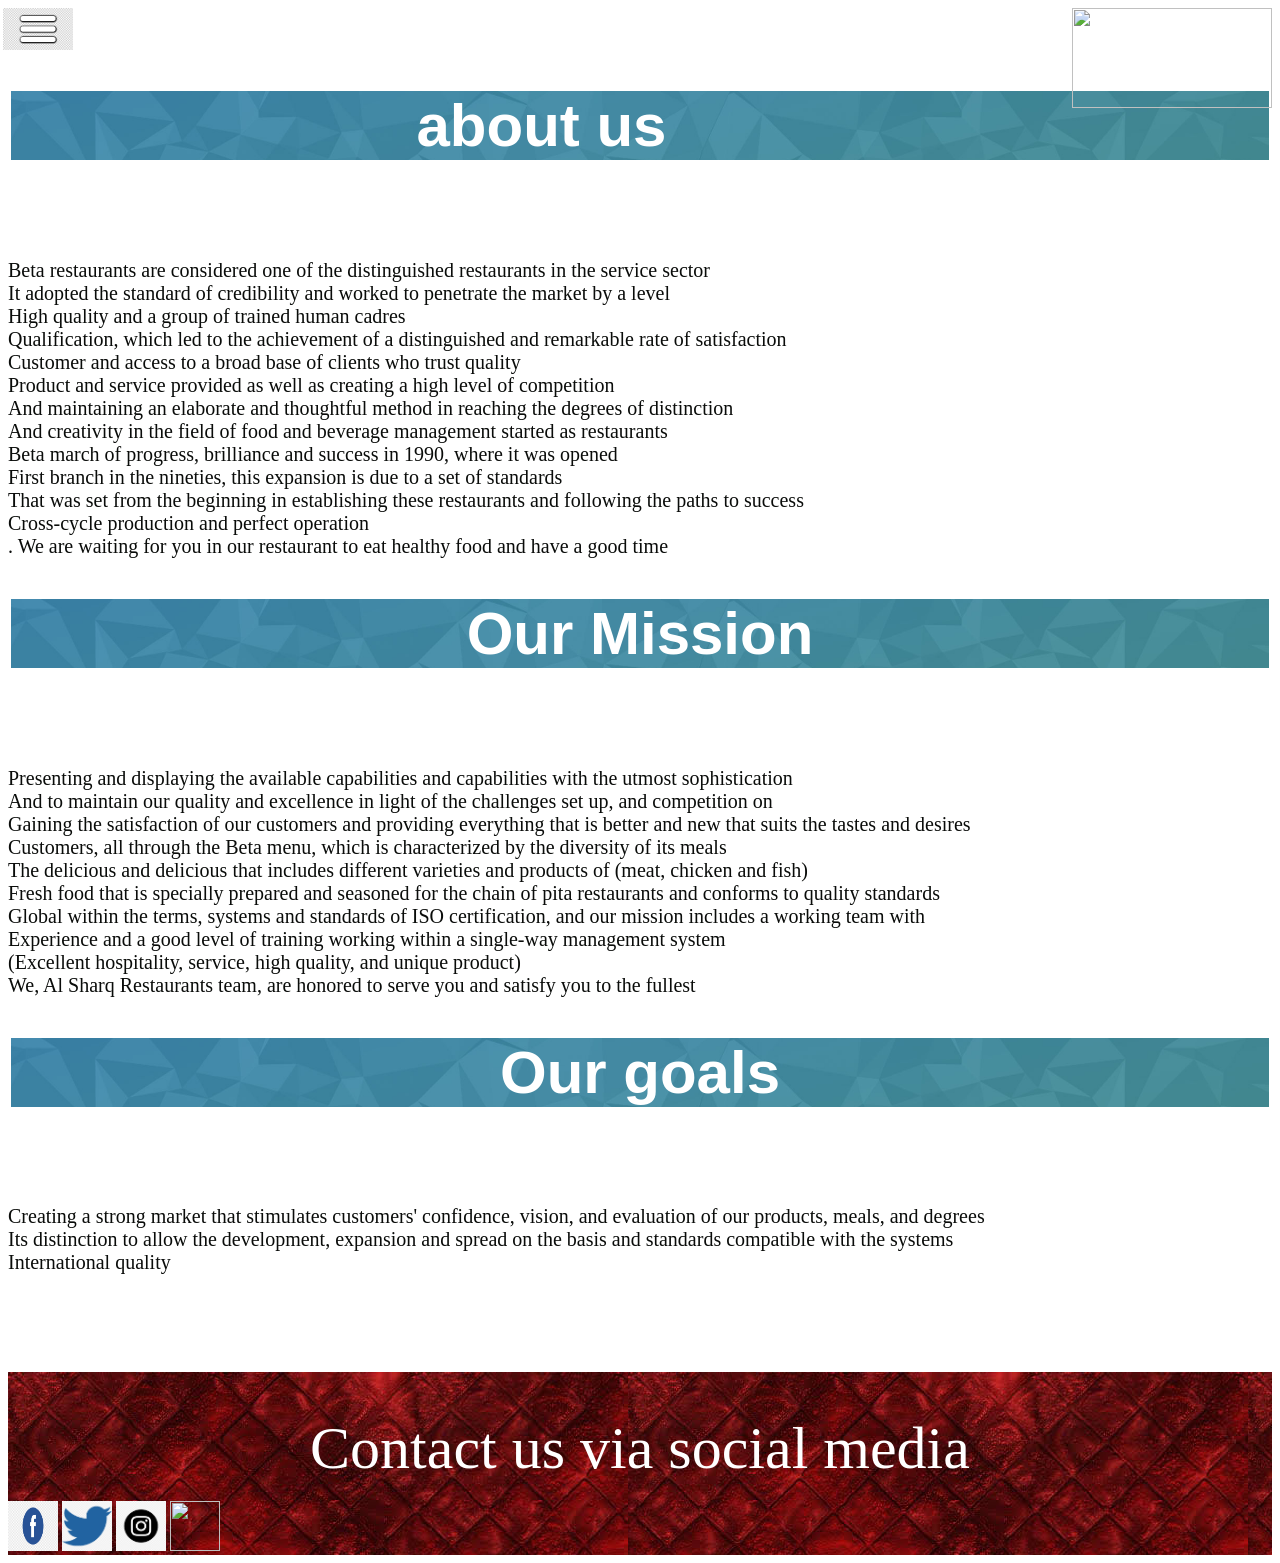
==== about.html @ f2686bd1 "Add files via upload" ====
<html>

  <head>
    <link rel="stylesheet" href="about.css">
    <meta charset="UTF_8" />
    <title>ABOUT US</title>
    <script src="myscripts.js"></script>
  </head>

  <body>
    <header>
      <div id="header">
        <img src="Project-Logo-(png).png" width="200px" height="100px">
      </div>
  </header>
    <nav id="nav">
      <div id="mySidenav" class="sidenav">
        <a href="javascript:void(0)" class="closebtn" onclick="closeNav()">&times;</a>
                <a href="Home.html">Home</a>
                <a href="menu.html">Menu</a>
                <a href="about.html">About us</a>
                <a href="FAQ.html">FAQ</a>
                <a href="offers.html">offers</a>
                <a href="Play&Win.html">Play & Win</a>
                <a href="booking.html">Booking</a>

      </div>

      <span onclick="openNav()">
        <div class="MenuBtn"><img src="button33.png" width="70px" height="42px">
      </span>
    </nav>

    <h2> about us </h2>
    <p id="name">
      <br>
      <br> Beta restaurants are considered one of the distinguished restaurants in the service sector
      <br> It adopted the standard of credibility and worked to penetrate the market by a level
      <br> High quality and a group of trained human cadres
      <br> Qualification, which led to the achievement of a distinguished and remarkable rate of satisfaction
      <br> Customer and access to a broad base of clients who trust quality
      <br> Product and service provided as well as creating a high level of competition
      <br> And maintaining an elaborate and thoughtful method in reaching the degrees of distinction
      <br> And creativity in the field of food and beverage management started as restaurants
      <br> Beta march of progress, brilliance and success in 1990, where it was opened
      <br> First branch in the nineties, this expansion is due to a set of standards
      <br> That was set from the beginning in establishing these restaurants and following the paths to success
      <br> Cross-cycle production and perfect operation
      <br> . We are waiting for you in our restaurant to eat healthy food and have a good time

    </p>

    <h2> Our Mission</h2>
    <p class="name">
      <br>
      <br> Presenting and displaying the available capabilities and capabilities with the utmost sophistication
      <br>And to maintain our quality and excellence in light of the challenges set up, and competition on
      <br>Gaining the satisfaction of our customers and providing everything that is better and new that suits the tastes
      and desires
      <br> Customers, all through the Beta menu, which is characterized by the diversity of its meals
      <br>The delicious and delicious that includes different varieties and products of (meat, chicken and fish)
      <br>Fresh food that is specially prepared and seasoned for the chain of pita restaurants and conforms to quality
      standards
      <br>Global within the terms, systems and standards of ISO certification, and our mission includes a working team
      with
      <br> Experience and a good level of training working within a single-way management system
      <br>(Excellent hospitality, service, high quality, and unique product)
      <br>We, Al Sharq Restaurants team, are honored to serve you and satisfy you to the fullest

    </p>

    <h2>Our goals </h2>
    <p class="name2">
      <br>
      <br> Creating a strong market that stimulates customers' confidence, vision, and evaluation of our products, meals,
      and degrees
      <br>Its distinction to allow the development, expansion and spread on the basis and standards compatible with the
      systems
      <br>International quality

    </p>
    <br>
    <div id=contact>

      <p id="name3">
        Contact us via social media

      </p>
      <a href="https://www.facebook.com/"><img src="facebooklogo1.png" width="50px" height="50px"></a>
      <a href="https://www.twitter.com/"><img src="twitterlogo.png" width="50px" height="50px"></a>
      <a href="https://www.instagram.com/"><img src="instagramlogo.png" width="50px" height="50px"></a>
      <a href="https://www.youtube.com/"><img src="youtubelogo.png" width="50px" height="50px"></a>


    </div>

  </body>

</html>
---- about.css ----
body
{
    background-color: white;
    background-size: 100% ;
}

h1
{
     color: white;
     font-size: 60px;
     border-style: solid;
     font-family: 'Franklin Gothic Medium', 'Arial Narrow', Arial, sans-serif;
     text-align: center;
     background-image: url("headerbackground.jpg");
     background-size: 100%;
     margin-top: 40px;

}
#name
{
      color:rgb(10, 12, 10);
      font-size: 20px;
      font-family:Georgia, 'Times New Roman', Times, serif;
      text-align: left
}


.name
{
     color:rgb(10, 12, 10);
     font-size: 20px;
     text-align:left ;
     font-family: Georgia, 'Times New Roman', Times, serif;
     direction: rtl;
}
.name2
{
     color:rgb(10, 12, 10);
     font-size: 20px;
     font-family: Georgia, 'Times New Roman', Times, serif;
     text-align: left;
}
#name3
{
      
      
      color: white;
      font-size: 60px;
      font-family: Georgia, 'Times New Roman', Times, serif;
      text-align: center;
      position: relative;
      top: 42px;
}

#contact{
    background-image: url(background111jpg.jpg);
}
.sidenav {
    height: 100%; 
    width: 0; 
    position: fixed; 
    z-index: 1; 
    top: 0; 
    left: 0;
    background-color: #111; 
    overflow-x: hidden; 
    padding-top: 60px; 
    transition: 0.5s; 
  }
  
  
  .sidenav a {
    padding: 8px 8px 8px 32px;
    text-decoration: none;
    font-size: 25px;
    color: #818181;
    display: block;
    transition: 0.3s;
  }
  
  
  .sidenav a:hover {
    color: #f1f1f1;
  }
  
  
  .sidenav .closebtn {
    position: absolute;
    top: 0;
    right: 25px;
    font-size: 36px;
    margin-left: 50px;
  }
  #nav{
    width: fit-content;
  }
  @media screen and (max-height: 450px) {
    .sidenav {padding-top: 15px;}
    .sidenav a {font-size: 18px;}
  }
  .MenuBtn{
position: relative;
left: -5.5px;
right: -50px;
bottom: -50px;
top: 0px;
  }
h2
{
     color: white;
     font-size: 60px;
     border-style: solid;
     font-family: 'Franklin Gothic Medium', 'Arial Narrow', Arial, sans-serif;
     text-align: center;
     background-image: url("headerbackground.jpg");
     background-size: 100%;
     margin-top: 38px;
}
p{
  font-size: 20px;
}
h3{
  font-size: 2.17em;
}
#question{
  border: solid 2px gray;
  margin-bottom: 24px;
  text-align: center;

}
#question1{
  text-align: left;
}
#header{
  font-size: 50px;
  color:whitesmoke;
  padding-block-end: 30px;
  float: right;
}
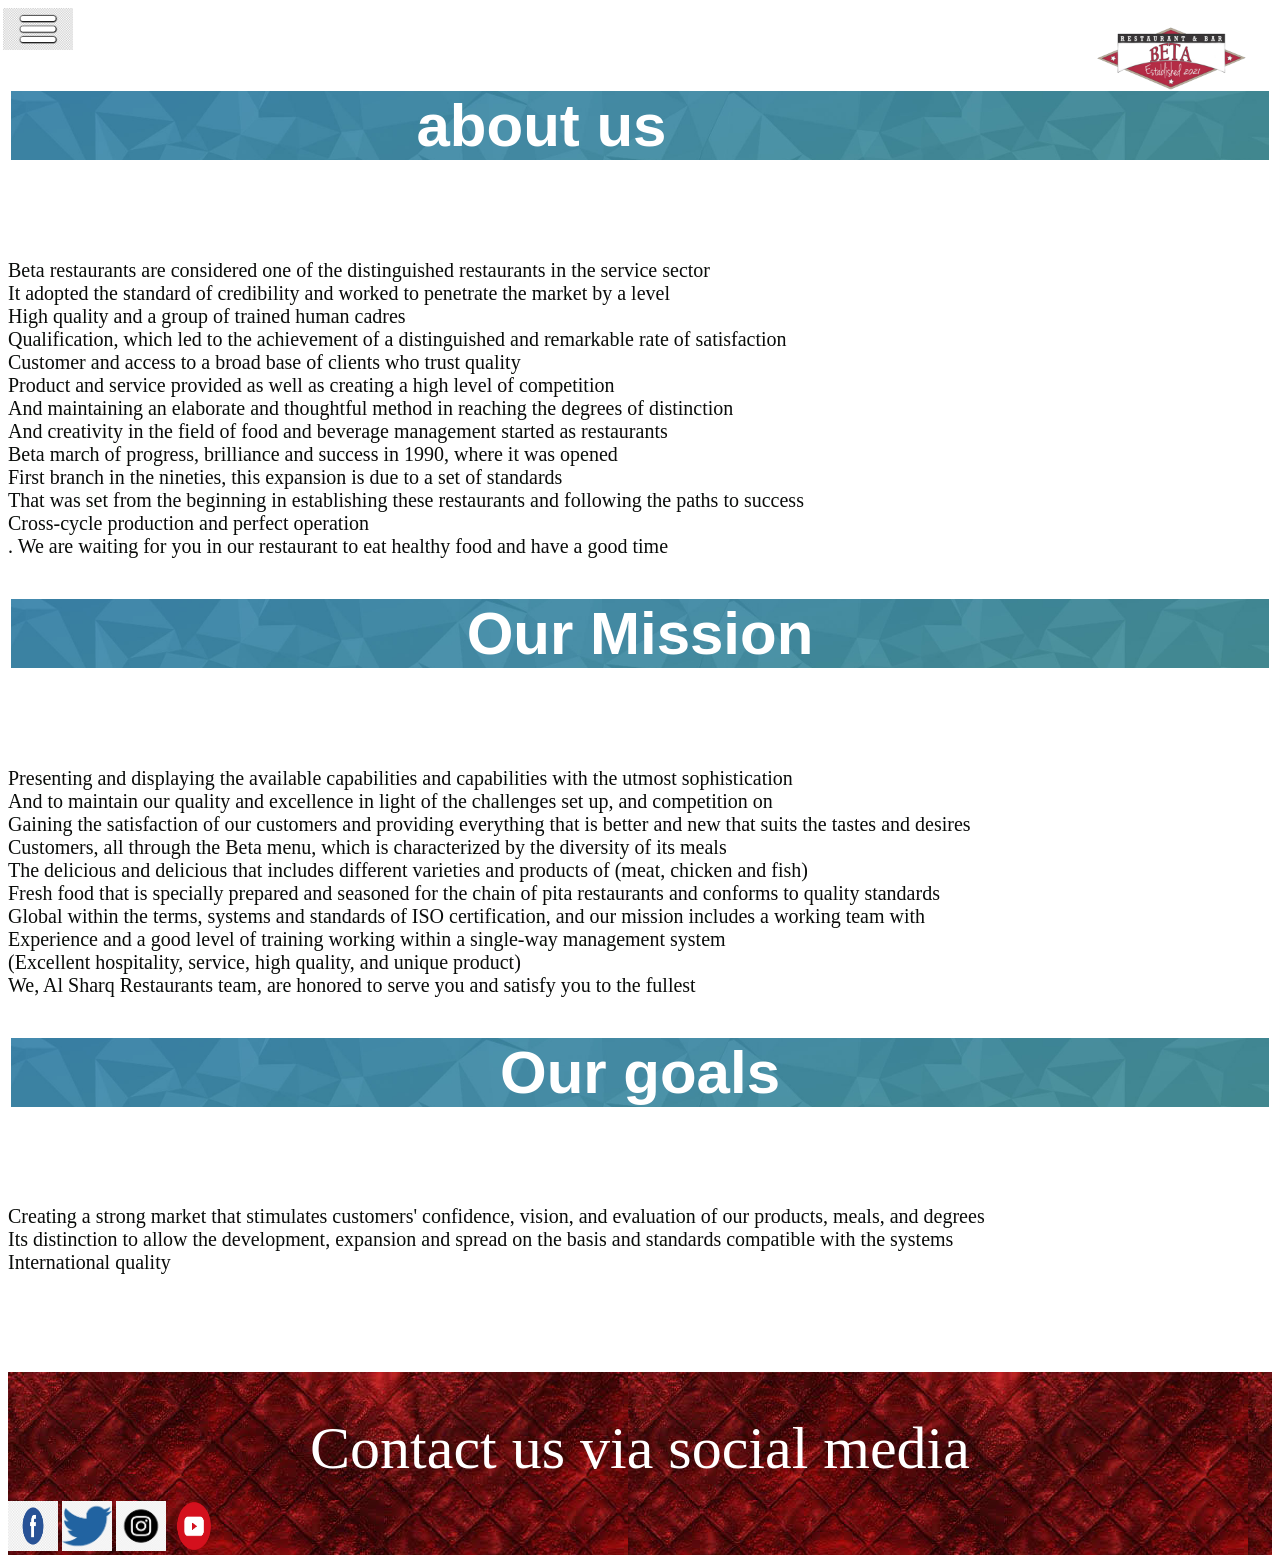
==== commit cef0f590: "Update about.html" ====
--- a/about.html
+++ b/about.html
@@ -16,7 +16,7 @@
     <nav id="nav">
       <div id="mySidenav" class="sidenav">
         <a href="javascript:void(0)" class="closebtn" onclick="closeNav()">&times;</a>
-                <a href="Home.html">Home</a>
+                <a href="index.html">Home</a>
                 <a href="menu.html">Menu</a>
                 <a href="about.html">About us</a>
                 <a href="FAQ.html">FAQ</a>
@@ -96,4 +96,4 @@
 
   </body>
 
-</html>+</html>
